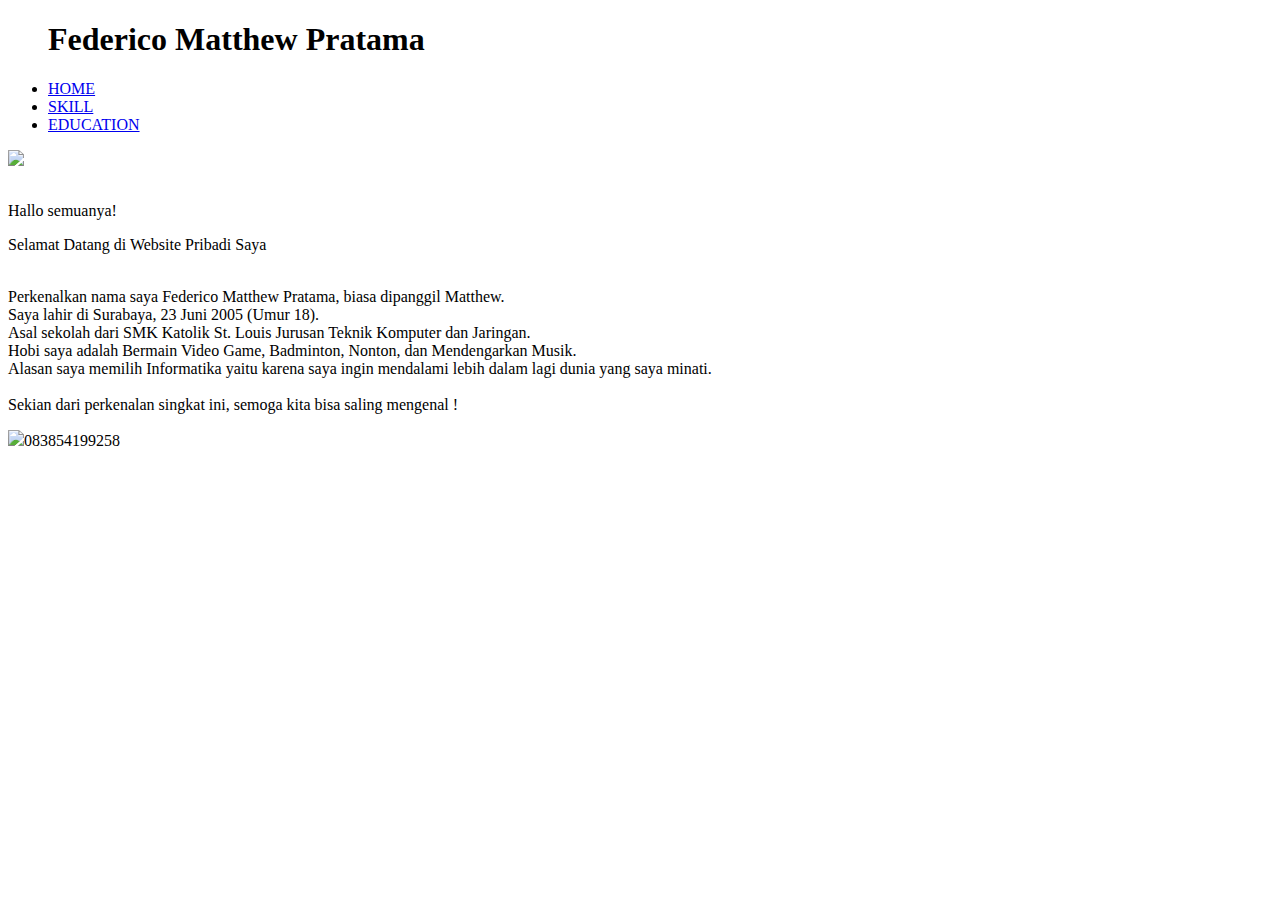
==== index.html @ 7370fc13 "add project" ====
<!DOCTYPE html>
<html>
    <head>
        <title> Biodata - Federico Matthew Pratama</title>
        <link rel="stylesheet" href="edit.css" />
    </head>
        <body>
            <!-- BATAS BAGIAN ATAS -->

            <div class="navigation">
                <ul class="ul-navigation">
                    <div class="nama">
                    <h1 class="nama">Federico Matthew Pratama</h1>
                    </div>
                    <li class="li-navigation">
                        <a href="#" class="link-navigation">HOME</a>
                    </li>
                    <li class="li-navigation">
                        <a href="skill.html" class="link-navigation">SKILL</a>
                    </li>
                    <li class="li-navigation">
                        <a href="education.html" class="link-navigation">EDUCATION</a>
                    </li>
                </ul>
            </div> 

            <!-- BATAS BAGIAN ATAS -->

            <!-- BATAS BAGIAN TENGAH -->

            <div class="content">
                
                <img src="SAYA.jpeg" style="float: left;" class="img-content" />
                <br> <br>
                <p class="text-1">Hallo semuanya! </p>
                <p class="text-1">Selamat Datang di Website Pribadi Saya</p>
                <div class="text-1">
                    <br>Perkenalkan nama saya Federico Matthew Pratama, biasa dipanggil Matthew.
                    <br> Saya lahir di Surabaya, 23 Juni 2005 (Umur 18).
                    <br> Asal sekolah dari SMK Katolik St. Louis Jurusan Teknik Komputer dan Jaringan.
                    <br> Hobi saya adalah Bermain Video Game, Badminton, Nonton, dan Mendengarkan Musik.
                    <br> Alasan saya memilih Informatika yaitu karena saya ingin mendalami lebih dalam lagi dunia yang saya minati.
                    <br>
                    <br> Sekian dari perkenalan singkat ini, semoga kita bisa saling mengenal !
                </div>
            </div>

            <!-- BATAS BAGIAN TENGAH -->

            <!-- BATAS BAGIAN BAWAH -->

            <div class="footer">
                     <p class="text-footer" ><img src="whatsapp.svg" class="icon" />083854199258
                     </p>
            </div>                         

            <!-- BATAS BAGIAN BAWAH -->
        </body>
</html>
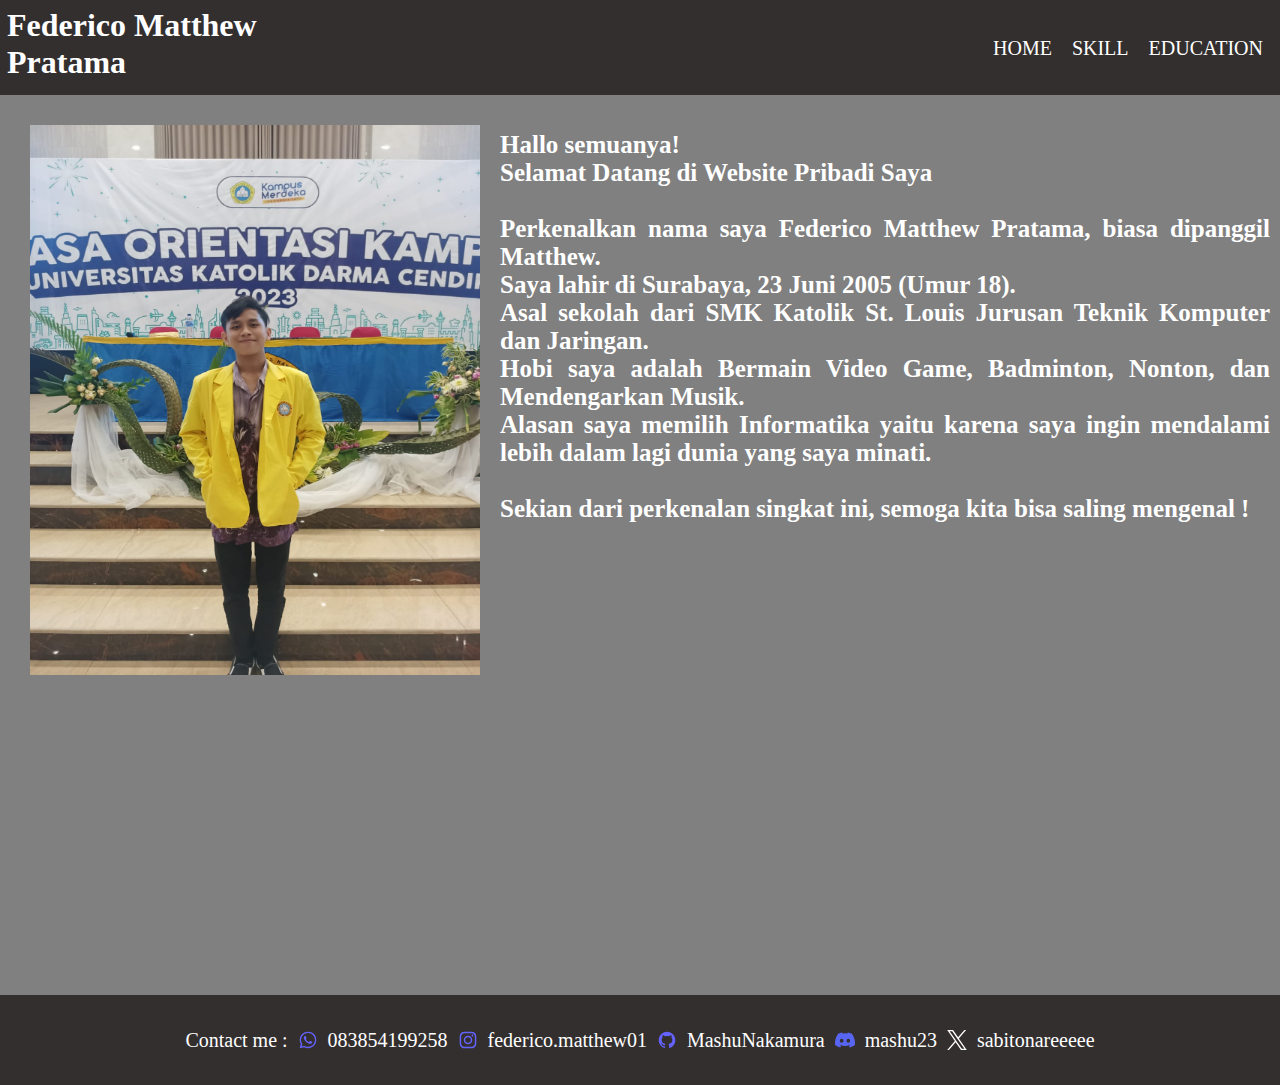
==== commit c61e9065: "add project" ====
--- a/index.html
+++ b/index.html
@@ -50,8 +50,8 @@
             <!-- BATAS BAGIAN BAWAH -->
 
             <div class="footer">
-                     <p class="text-footer" ><img src="whatsapp.svg" class="icon" />083854199258
-                     </p>
+                     <p class="text-footer" >Contact me :<img src="whatsapp.svg" class="icon" />083854199258
+                     <img src="instagram.svg" class="icon">federico.matthew01 <img src="github.svg" class="icon">MashuNakamura <img src="discord.svg" class="icon">mashu23 <img src="x.svg" class="icon">sabitonareeeee</p>
             </div>                         
 
             <!-- BATAS BAGIAN BAWAH -->
--- a/edit.css
+++ b/edit.css
@@ -0,0 +1,79 @@
+*,
+html {
+    margin:0;
+    padding:0;
+}
+
+.navigation {
+    background-color:rgb(51, 47, 47);
+    width:98,5%;
+    height:9vh;
+    padding:7px;
+}
+
+.ul-navigation {
+    display:flex;
+    list-style-type: none;
+    justify-content: center;
+    align-items: center;
+}
+
+.nama {
+    margin-right: 324px;
+    display: flex;
+    color:white;
+}
+
+.li-navigation {
+    margin:10px;
+    margin-top: 18px;
+    font-size:20px;
+    align-items: center;
+    text-align: center;
+    color:white;
+}
+
+.link-navigation {
+    text-decoration: none;
+    color:white;
+}
+
+.content {
+    height:100vh;
+    background-color:gray;
+    text-align: justify;
+}
+
+.img-content {
+    margin-left:30px;
+    margin-top:30px;
+    width:450px;
+    height:550px;
+}
+
+.text-1 {
+    margin-left:500px;
+    margin-right:10px;
+    text-align: justify;
+    font-size:25px;
+    font-weight: bolder;
+    color:white;
+}
+
+.text-footer {
+    background-color:rgb(51, 47, 47);
+    height:10vh;
+    color:white;
+    text-align:center;
+    display:flex;
+    justify-content:center;
+    align-items:center;
+    font-size:20px;
+}
+
+.icon {
+
+    width:20px;
+    height:20px;
+    margin:10px;
+}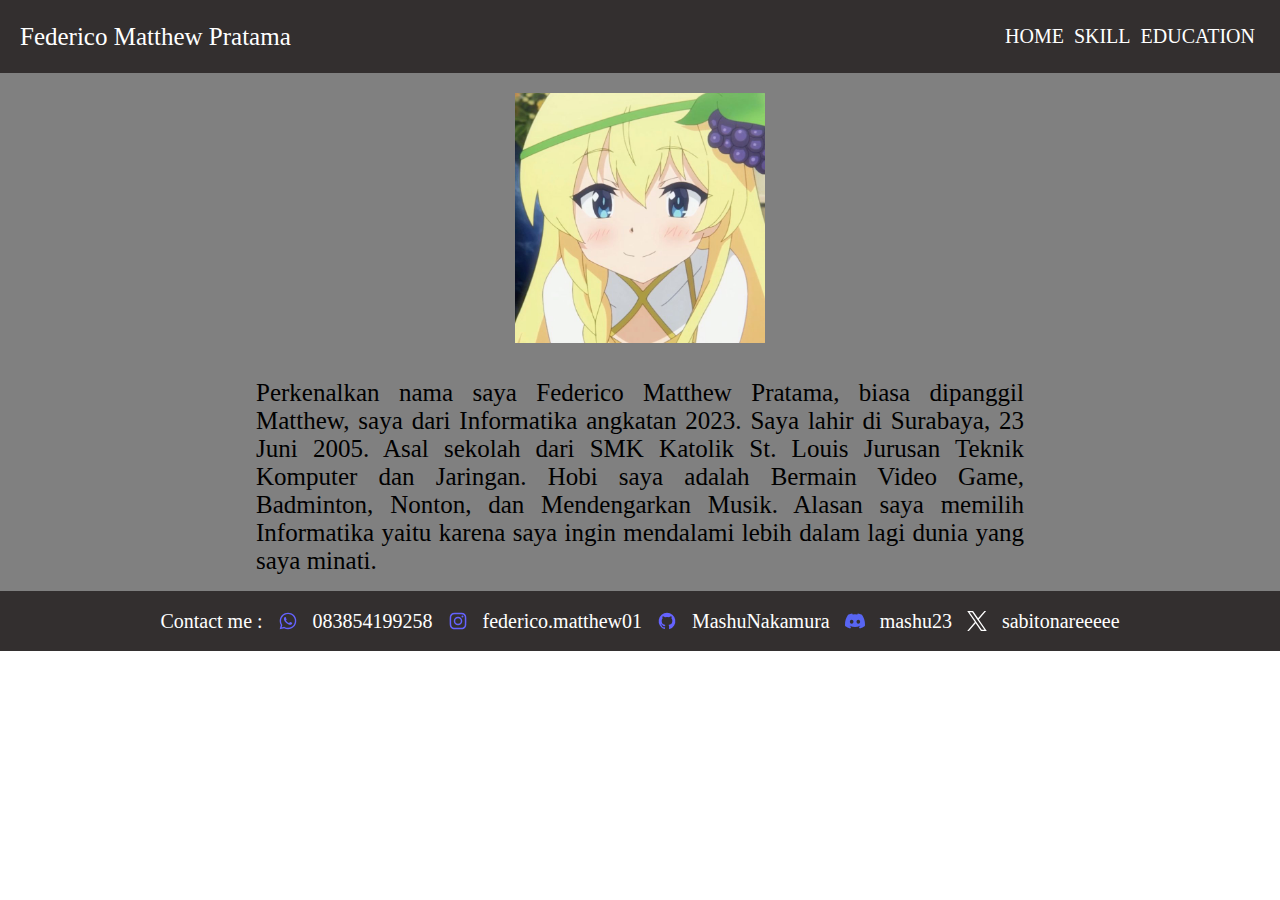
==== commit abc5a168: "responsive web and edit entire content" ====
--- a/index.html
+++ b/index.html
@@ -1,59 +1,56 @@
 <!DOCTYPE html>
 <html>
     <head>
-        <title> Biodata - Federico Matthew Pratama</title>
+        <title>Biodata - Federico Matthew Pratama</title>
         <link rel="stylesheet" href="edit.css" />
+        <link rel="stylesheet" href="navigation.css" />
     </head>
-        <body>
-            <!-- BATAS BAGIAN ATAS -->
+    <body>
+        <div class="header">
+            <div class="nama">
+                <h1">Federico Matthew Pratama</h1>
+            </div>
+            <div class="navbar">
+                <a href="#" class="link-navigation">HOME</a>
+                <a href="skill/index.html" class="link-navigation">SKILL</a>
+                <a href="education/index.html" class="link-navigation">EDUCATION</a>
+            </div>
+        </div>
 
-            <div class="navigation">
-                <ul class="ul-navigation">
-                    <div class="nama">
-                    <h1 class="nama">Federico Matthew Pratama</h1>
-                    </div>
-                    <li class="li-navigation">
-                        <a href="#" class="link-navigation">HOME</a>
-                    </li>
-                    <li class="li-navigation">
-                        <a href="skill.html" class="link-navigation">SKILL</a>
-                    </li>
-                    <li class="li-navigation">
-                        <a href="education.html" class="link-navigation">EDUCATION</a>
-                    </li>
-                </ul>
-            </div> 
+        <div class="content">
+            <div class="img-content">
+                <img src="images/Iris.jpg"/ style="width=250px" height="250px">
+            </div>
+            <div class="text-content">
+                Perkenalkan nama saya Federico Matthew Pratama, biasa dipanggil
+                Matthew, saya dari Informatika angkatan 2023.
+                Saya lahir di Surabaya, 23 Juni 2005.
+                Asal sekolah dari SMK Katolik St. Louis Jurusan Teknik Komputer dan
+                Jaringan.
+                Hobi saya adalah Bermain Video Game, Badminton, Nonton, dan Mendengarkan
+                Musik.
+                Alasan saya memilih Informatika yaitu karena saya ingin mendalami lebih
+                dalam lagi dunia yang saya minati.
+            </div>
+        </div>
 
-            <!-- BATAS BAGIAN ATAS -->
+        <div class="footer">
+            Contact me :
+            <a href="https://wa.me/083854199258"><img src="images/whatsapp.svg" class="icon"/></a>
+            <a href="https://wa.me/083854199258" class="link-footer">083854199258</a>
 
-            <!-- BATAS BAGIAN TENGAH -->
+            <a href="https://www.instagram.com/federico.matthew01/">
+            <img src="images/instagram.svg" class="icon"/></a>
+            <a href="https://www.instagram.com/federico.matthew01/" class="link-footer">federico.matthew01</a>
 
-            <div class="content">
-                
-                <img src="SAYA.jpeg" style="float: left;" class="img-content" />
-                <br> <br>
-                <p class="text-1">Hallo semuanya! </p>
-                <p class="text-1">Selamat Datang di Website Pribadi Saya</p>
-                <div class="text-1">
-                    <br>Perkenalkan nama saya Federico Matthew Pratama, biasa dipanggil Matthew.
-                    <br> Saya lahir di Surabaya, 23 Juni 2005 (Umur 18).
-                    <br> Asal sekolah dari SMK Katolik St. Louis Jurusan Teknik Komputer dan Jaringan.
-                    <br> Hobi saya adalah Bermain Video Game, Badminton, Nonton, dan Mendengarkan Musik.
-                    <br> Alasan saya memilih Informatika yaitu karena saya ingin mendalami lebih dalam lagi dunia yang saya minati.
-                    <br>
-                    <br> Sekian dari perkenalan singkat ini, semoga kita bisa saling mengenal !
-                </div>
-            </div>
+            <a href="https://github.com/MashuNakamura"><img src="images/github.svg" class="icon"/></a>
+            <a href="https://github.com/MashuNakamura" class="link-footer">MashuNakamura</a>
 
-            <!-- BATAS BAGIAN TENGAH -->
+            <a href="https://discord.com/channels/@me"><img src="images/discord.svg" class="icon"/></a>
+            <a href="https://discord.com/channels/@me" class="link-footer">mashu23</a>
 
-            <!-- BATAS BAGIAN BAWAH -->
-
-            <div class="footer">
-                     <p class="text-footer" >Contact me :<img src="whatsapp.svg" class="icon" />083854199258
-                     <img src="instagram.svg" class="icon">federico.matthew01 <img src="github.svg" class="icon">MashuNakamura <img src="discord.svg" class="icon">mashu23 <img src="x.svg" class="icon">sabitonareeeee</p>
-            </div>                         
-
-            <!-- BATAS BAGIAN BAWAH -->
-        </body>
-</html>+            <a href="https://twitter.com/sabitonareeeee"><img src="images/x.svg" class="icon"/></a>
+            <a href="https://twitter.com/sabitonareeeee" class="link-footer">sabitonareeeee</a>
+        </div>
+    </body>
+</html>
--- a/edit.css
+++ b/edit.css
@@ -1,79 +1,19 @@
-*,
-html {
-    margin:0;
-    padding:0;
-}
-
-.navigation {
-    background-color:rgb(51, 47, 47);
-    width:98,5%;
-    height:9vh;
-    padding:7px;
-}
-
-.ul-navigation {
-    display:flex;
-    list-style-type: none;
-    justify-content: center;
-    align-items: center;
-}
-
-.nama {
-    margin-right: 324px;
-    display: flex;
-    color:white;
-}
-
-.li-navigation {
-    margin:10px;
-    margin-top: 18px;
-    font-size:20px;
-    align-items: center;
-    text-align: center;
-    color:white;
-}
-
-.link-navigation {
-    text-decoration: none;
-    color:white;
-}
-
 .content {
-    height:100vh;
     background-color:gray;
-    text-align: justify;
+    height:100%;
+    font-size:25px;
 }
 
 .img-content {
-    margin-left:30px;
-    margin-top:30px;
-    width:450px;
-    height:550px;
+    display:flex;
+    justify-content:center;
+    padding:20px;
 }
 
-.text-1 {
-    margin-left:500px;
-    margin-right:10px;
-    text-align: justify;
-    font-size:25px;
-    font-weight: bolder;
-    color:white;
+.text-content {
+    text-align:justify;
+    justify-content:center;
+    max-width:60%;
+    margin:auto;
+    padding:16px;
 }
-
-.text-footer {
-    background-color:rgb(51, 47, 47);
-    height:10vh;
-    color:white;
-    text-align:center;
-    display:flex;
-    justify-content:center;
-    align-items:center;
-    font-size:20px;
-}
-
-.icon {
-
-    width:20px;
-    height:20px;
-    margin:10px;
-}--- a/navigation.css
+++ b/navigation.css
@@ -0,0 +1,59 @@
+* {
+    margin: 0;
+    padding: 0;
+}
+
+.header {
+    display:flex;
+    justify-content: space-between;
+    align-items:center;
+    background-color: rgb(51, 47, 47);
+    color:white;
+    padding:20px;
+    flex-wrap: wrap;
+    font-size:20px;
+}
+
+.navbar {
+    height:100%;
+    display:flex;
+    flex-wrap: wrap;
+}
+
+.navbar a {
+    text-decoration:none;
+    color:white;
+    padding:5px;
+}
+
+a:hover {
+    box-shadow: 0 8px 12px rgba(0, 0, 0, 0.4);
+}
+
+.nama {
+    font-size:25px;
+}
+
+.footer {
+    display: flex;
+    flex-wrap: wrap;
+    justify-content: center;
+    align-items: center;
+    background-color: rgb(51, 47, 47);
+    color: white;
+    text-align: center;
+    font-size: 20px;
+    height:100%;
+}
+
+.icon {
+    width: 20px;
+    height: 20px;
+    padding:15px;
+    margin-top:5px;
+}
+
+.footer a {
+    text-decoration:none;
+    color:white;
+}
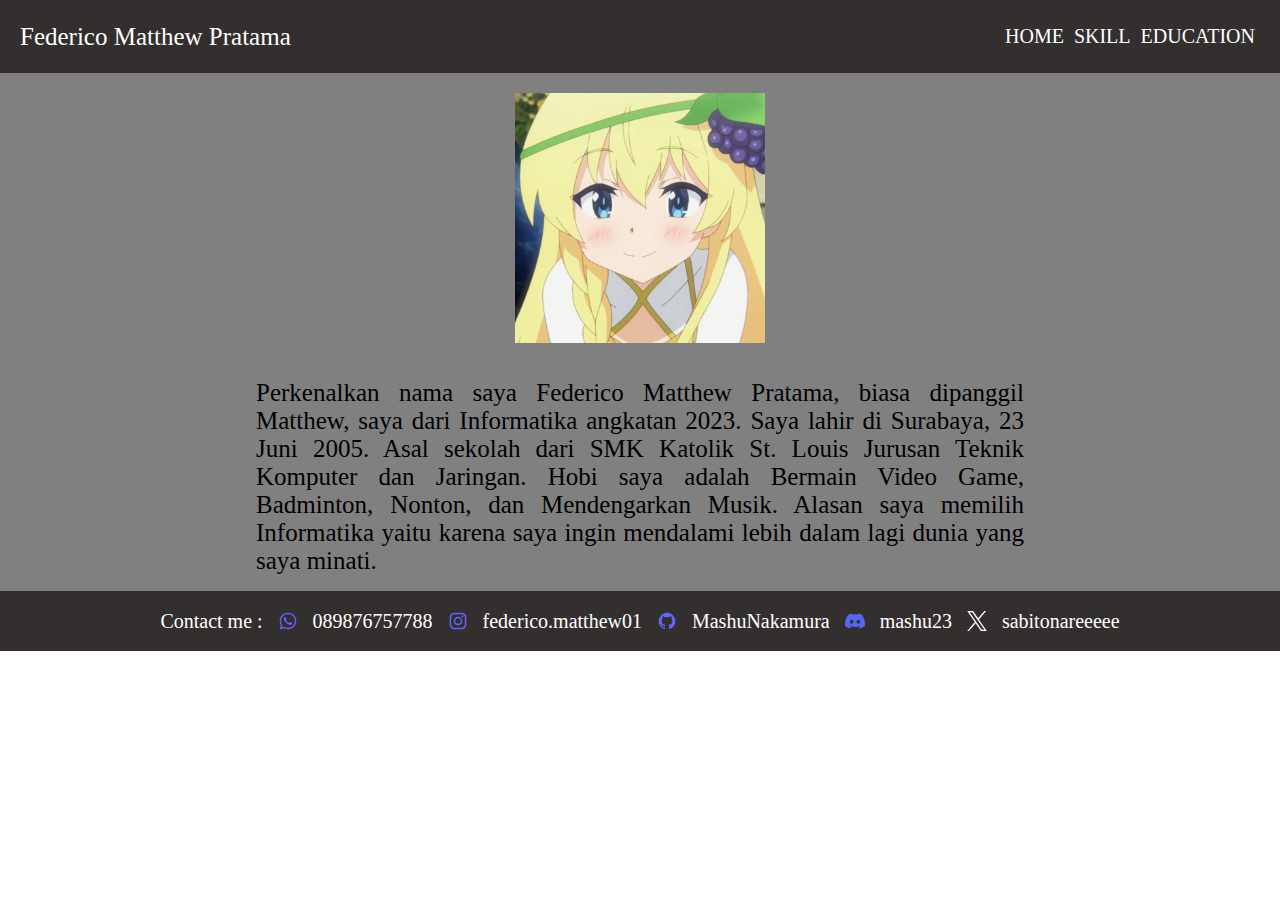
==== commit 15c3814c: "updated number wa" ====
--- a/index.html
+++ b/index.html
@@ -36,8 +36,8 @@
 
         <div class="footer">
             Contact me :
-            <a href="https://wa.me/083854199258"><img src="images/whatsapp.svg" class="icon"/></a>
-            <a href="https://wa.me/083854199258" class="link-footer">083854199258</a>
+            <a href="#"><img src="images/whatsapp.svg" class="icon"/></a>
+            <a href="#" class="link-footer">089876757788</a>
 
             <a href="https://www.instagram.com/federico.matthew01/">
             <img src="images/instagram.svg" class="icon"/></a>
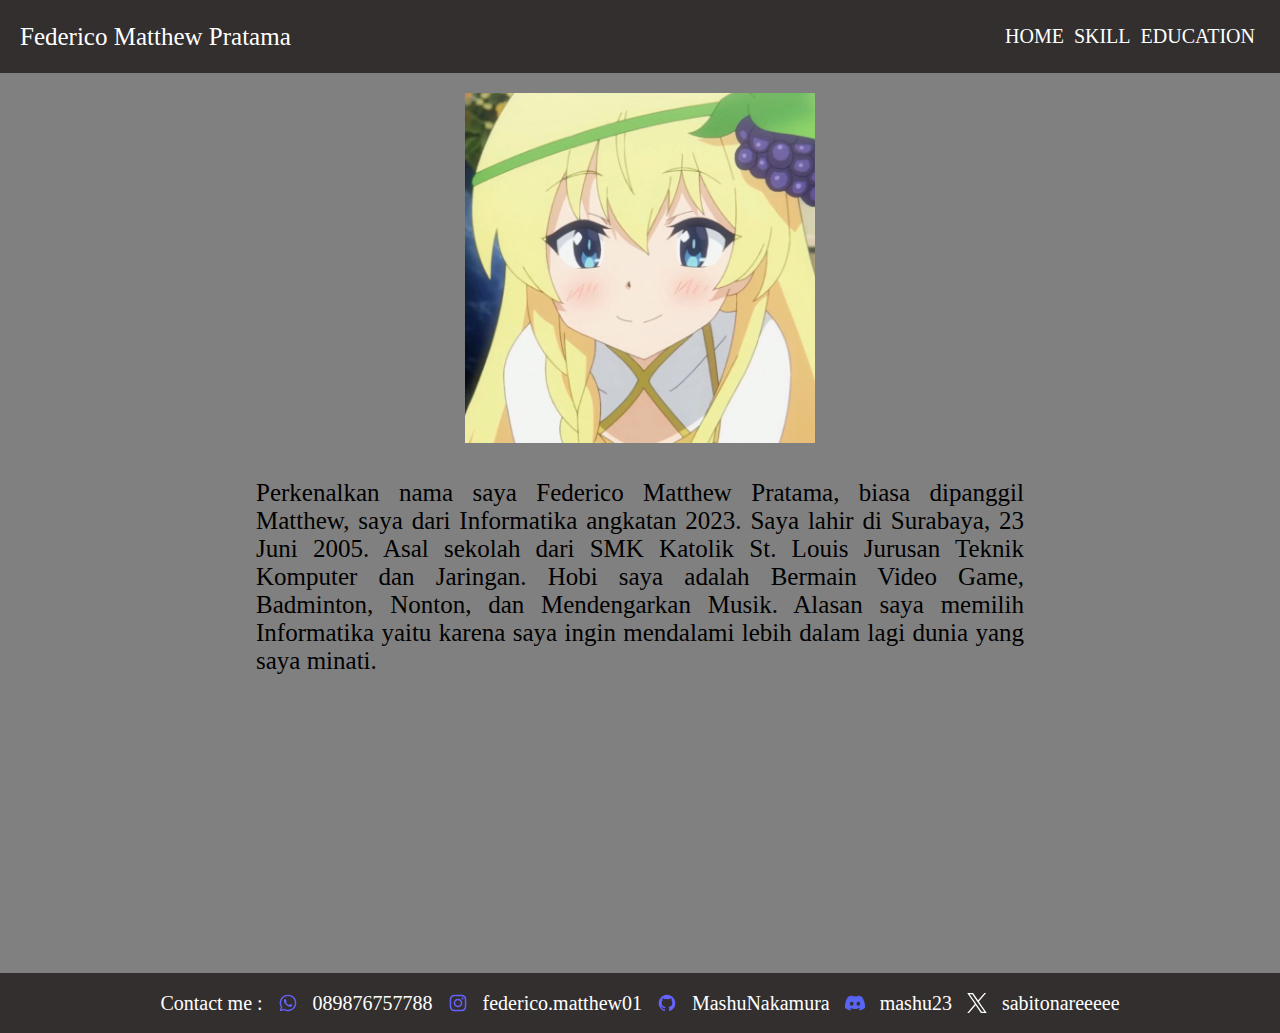
==== commit 3320362c: "give min-height and height at 100% for responsive, and resize the image" ====
--- a/index.html
+++ b/index.html
@@ -19,7 +19,7 @@
 
         <div class="content">
             <div class="img-content">
-                <img src="images/Iris.jpg"/ style="width=250px" height="250px">
+                <img src="images/Iris.jpg"/ style="width=350px" height="350px">
             </div>
             <div class="text-content">
                 Perkenalkan nama saya Federico Matthew Pratama, biasa dipanggil
--- a/edit.css
+++ b/edit.css
@@ -1,7 +1,8 @@
 .content {
     background-color:gray;
-    height:100%;
     font-size:25px;
+    min-height:100vh;
+    max-height:100%;
 }
 
 .img-content {
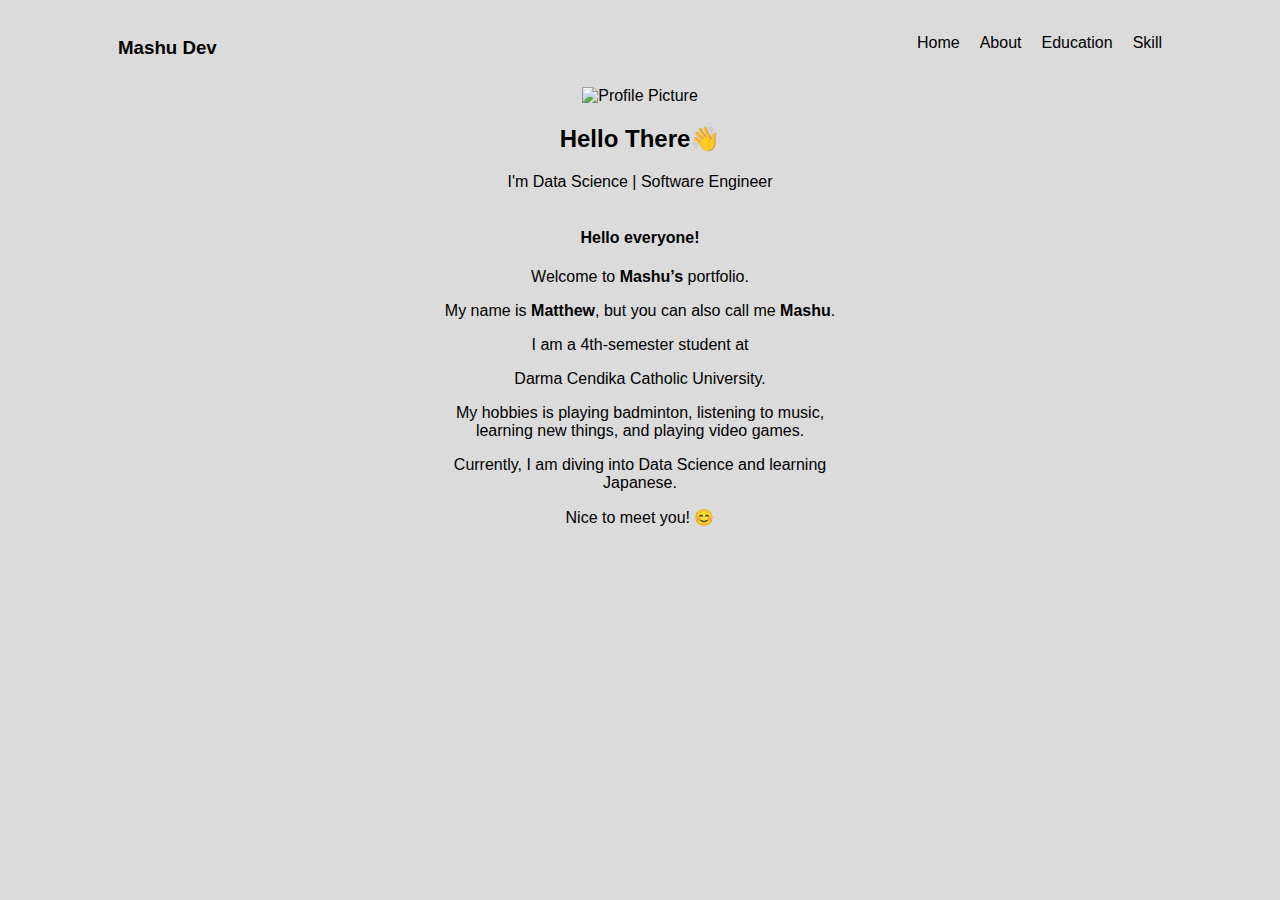
==== commit cc038881: "More Progress" ====
--- a/index.html
+++ b/index.html
@@ -1,56 +1,53 @@
 <!DOCTYPE html>
 <html>
-    <head>
-        <title>Biodata - Federico Matthew Pratama</title>
-        <link rel="stylesheet" href="edit.css" />
-        <link rel="stylesheet" href="navigation.css" />
-    </head>
-    <body>
-        <div class="header">
-            <div class="nama">
-                <h1">Federico Matthew Pratama</h1>
-            </div>
-            <div class="navbar">
-                <a href="#" class="link-navigation">HOME</a>
-                <a href="skill/index.html" class="link-navigation">SKILL</a>
-                <a href="education/index.html" class="link-navigation">EDUCATION</a>
-            </div>
-        </div>
+  <head>
+    <title>Matthew | Portfolio</title>
+    <link rel="stylesheet" href="style.css" />
+    <script src="script.js"></script>
+    <script src="https://cdn.jsdelivr.net/npm/typeit@8.7.1/dist/index.umd.js"></script>
+  </head>
+  <body>
+    <div class="header">
+      <div class="left-header">
+        <h3>Mashu Dev</h3>
+      </div>
+      <div class="right-header">
+        <ul class="ul-header">
+          <li class="li-header"><a href="#home">Home</a></li>
+          <li class="li-header"><a href="#about">About</a></li>
+          <li class="li-header"><a href="#education">Education</a></li>
+          <li class="li-header"><a href="#skill">Skill</a></li>
+        </ul>
+      </div>
+    </div>
 
-        <div class="content">
-            <div class="img-content">
-                <img src="images/Iris.jpg"/ style="width=350px" height="350px">
-            </div>
-            <div class="text-content">
-                Perkenalkan nama saya Federico Matthew Pratama, biasa dipanggil
-                Matthew, saya dari Informatika angkatan 2023.
-                Saya lahir di Surabaya, 23 Juni 2005.
-                Asal sekolah dari SMK Katolik St. Louis Jurusan Teknik Komputer dan
-                Jaringan.
-                Hobi saya adalah Bermain Video Game, Badminton, Nonton, dan Mendengarkan
-                Musik.
-                Alasan saya memilih Informatika yaitu karena saya ingin mendalami lebih
-                dalam lagi dunia yang saya minati.
-            </div>
-        </div>
+    <div class="content">
+      <div class="home" id="home">
+        <img src="images/Matthew.png" class="picture" alt="Profile Picture" />
+        <h2>Hello There👋</h2>
+        <h2 class="name"></h2>
+        <p>I'm Data Science | Software Engineer</p>
+      </div>
 
-        <div class="footer">
-            Contact me :
-            <a href="#"><img src="images/whatsapp.svg" class="icon"/></a>
-            <a href="#" class="link-footer">089876757788</a>
+      <div class="about" id="about">
+        <h4>Hello everyone!</h4>
+        <p>Welcome to <b>Mashu’s</b> portfolio.</p>
+        <p>My name is <b>Matthew</b>, but you can also call me <b>Mashu</b>.</p>
+        <p>I am a 4th-semester student at</p>
+        <p>Darma Cendika Catholic University.</p>
+        <p>
+          My hobbies is playing badminton, listening to music, learning new
+          things, and playing video games.
+        </p>
+        <p>Currently, I am diving into Data Science and learning Japanese.</p>
+        <p>Nice to meet you! 😊</p>
+      </div>
 
-            <a href="https://www.instagram.com/federico.matthew01/">
-            <img src="images/instagram.svg" class="icon"/></a>
-            <a href="https://www.instagram.com/federico.matthew01/" class="link-footer">federico.matthew01</a>
+      <div class="education" id="education"></div>
 
-            <a href="https://github.com/MashuNakamura"><img src="images/github.svg" class="icon"/></a>
-            <a href="https://github.com/MashuNakamura" class="link-footer">MashuNakamura</a>
+      <div class="skill" id="skill"></div>
+    </div>
 
-            <a href="https://discord.com/channels/@me"><img src="images/discord.svg" class="icon"/></a>
-            <a href="https://discord.com/channels/@me" class="link-footer">mashu23</a>
-
-            <a href="https://twitter.com/sabitonareeeee"><img src="images/x.svg" class="icon"/></a>
-            <a href="https://twitter.com/sabitonareeeee" class="link-footer">sabitonareeeee</a>
-        </div>
-    </body>
+    <div class="footer" id="footer"></div>
+  </body>
 </html>
--- a/style.css
+++ b/style.css
@@ -0,0 +1,50 @@
+html {
+    scroll-behavior: smooth;
+    background-color:#DBDBDB;
+    font-family: 'Montserrat', sans-serif;
+}
+
+.header { 
+    padding: 10px;
+    margin-right: 100px;
+    margin-left: 100px;
+    display: flex;
+    justify-content: space-between;
+}
+
+.right-header a {
+    color:black;
+    text-decoration: none;
+}
+
+.ul-header {
+    display: flex;
+    list-style: none;
+    gap: 20px;
+}
+
+.content { 
+    display: flex;
+    flex-direction: column;
+    text-align: center;
+    align-items: center;
+}
+
+.home {
+}
+
+.about {
+    max-width: 400px;
+}
+
+.picture {
+    width: 300px;
+    height: 350px;
+}
+
+.li-header:hover {
+    border-bottom: solid 1px black;
+}
+
+.footer {
+}